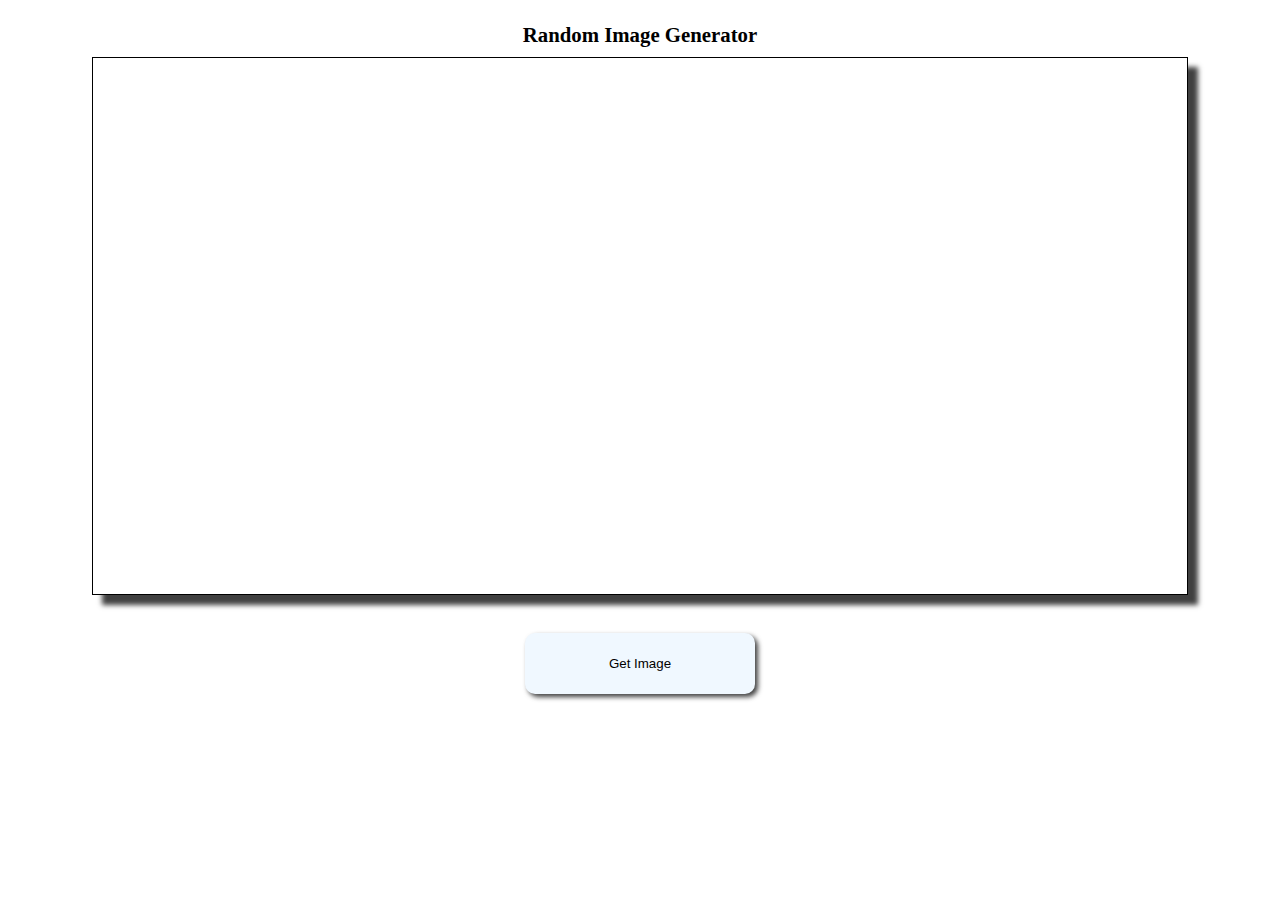
==== index.html @ 1a386e2b "My first commit" ====
<!DOCTYPE html>
<html lang="en">
<head>
    <meta charset="UTF-8">
    <meta name="viewport" content="width=device-width, initial-scale=1.0">
    <title>Random Image Generator</title>
    <link rel="stylesheet" href="index.css">
</head>
<body>
    <div class="container">
        <p class="title">Random Image Generator</p>
        <div class="img-container"></div>
        <button><span>Get Image</span></button>
    </div>
</body>
</html>
---- index.css ----
.container{
    width: 90vw;
    height: 85vh;
    padding: 5px 5px;
    position: relative;
    margin: auto;
    text-align: center;
}
.title{
    font-size: 1.3em;
    margin: 10px;
    font-weight: bold;
}
button{
    display: inline-block;
    width: 20%;
    height: 8%;
    position: relative;
    top: 5%;
    border-radius: 10px;
    border: 0px solid;
    background-color: aliceblue;
    box-shadow: 3px 3px 5px 0px rgba(0,0,0,0.75);
    transition: 0.5s;
}
button:hover{

}
button:active{
    box-shadow: 10px 9px 55px -2px rgba(0,0,0,0.75) inset;
}
span{
    opacity: 2;
}
.img-container{
    width: 95%;
    height: 70%;
    border: 1px solid black;
    box-shadow: 10px 10px 5px 0px rgba(0,0,0,0.75);
    margin: auto;
}
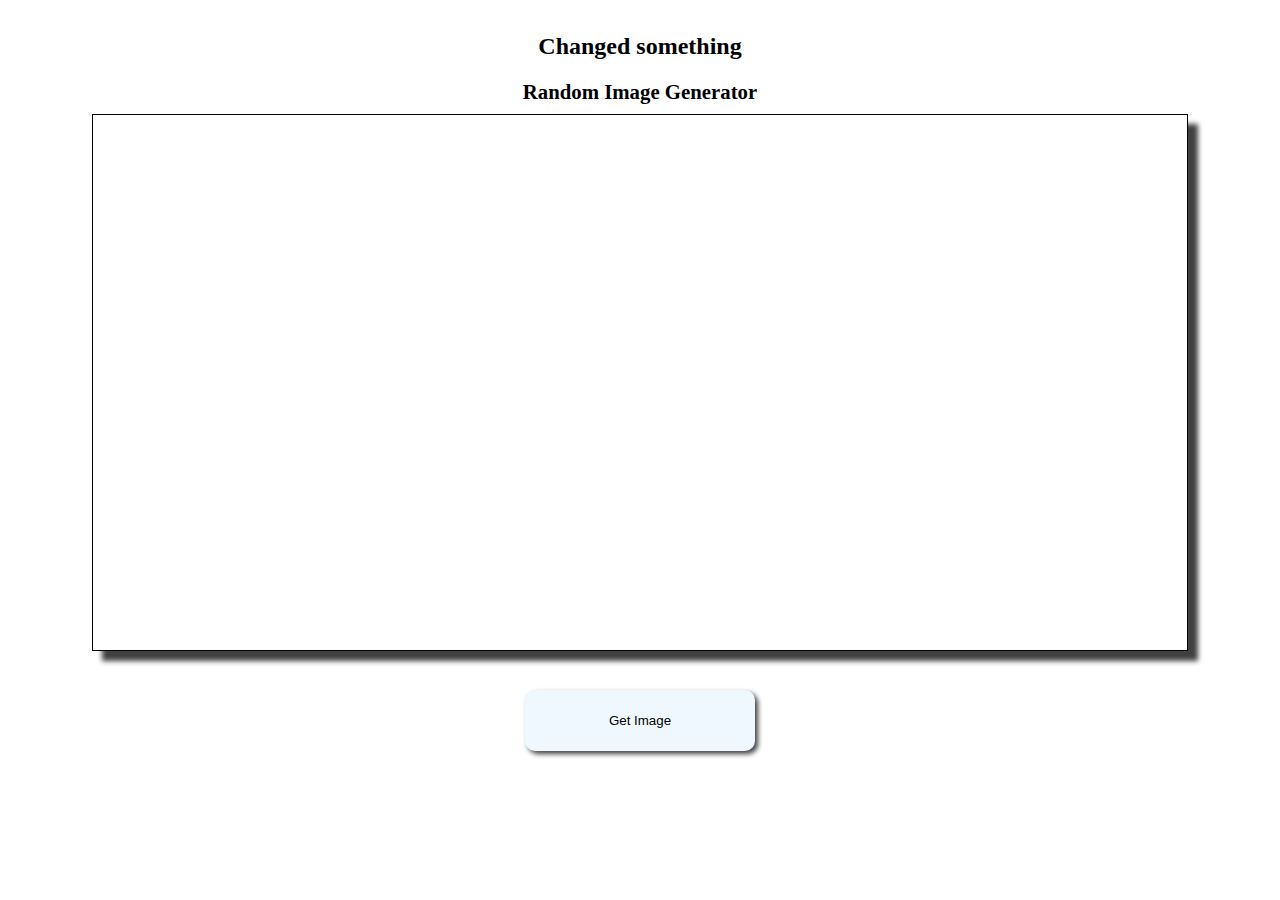
==== commit 72500c71: "Commit without staging" ====
--- a/index.html
+++ b/index.html
@@ -8,6 +8,7 @@
 </head>
 <body>
     <div class="container">
+        <h2>Changed something</h2>
         <p class="title">Random Image Generator</p>
         <div class="img-container"></div>
         <button><span>Get Image</span></button>
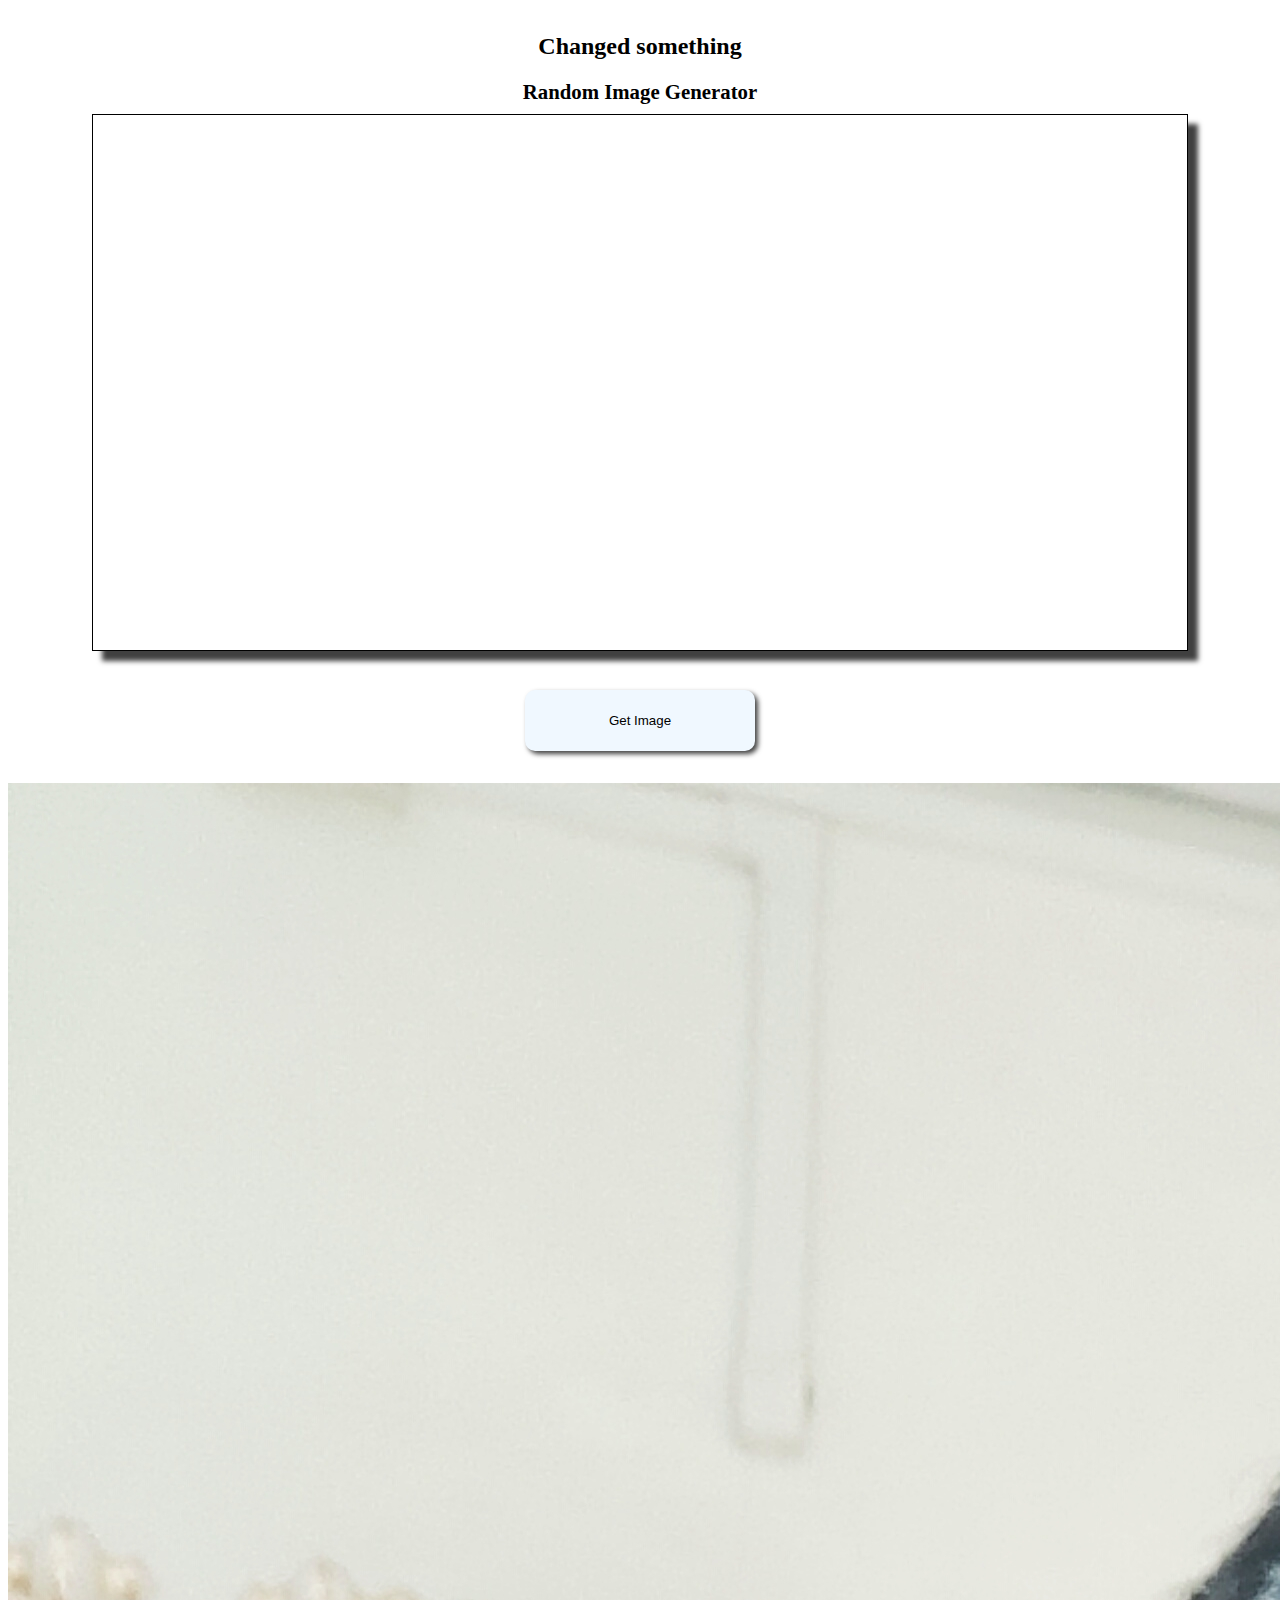
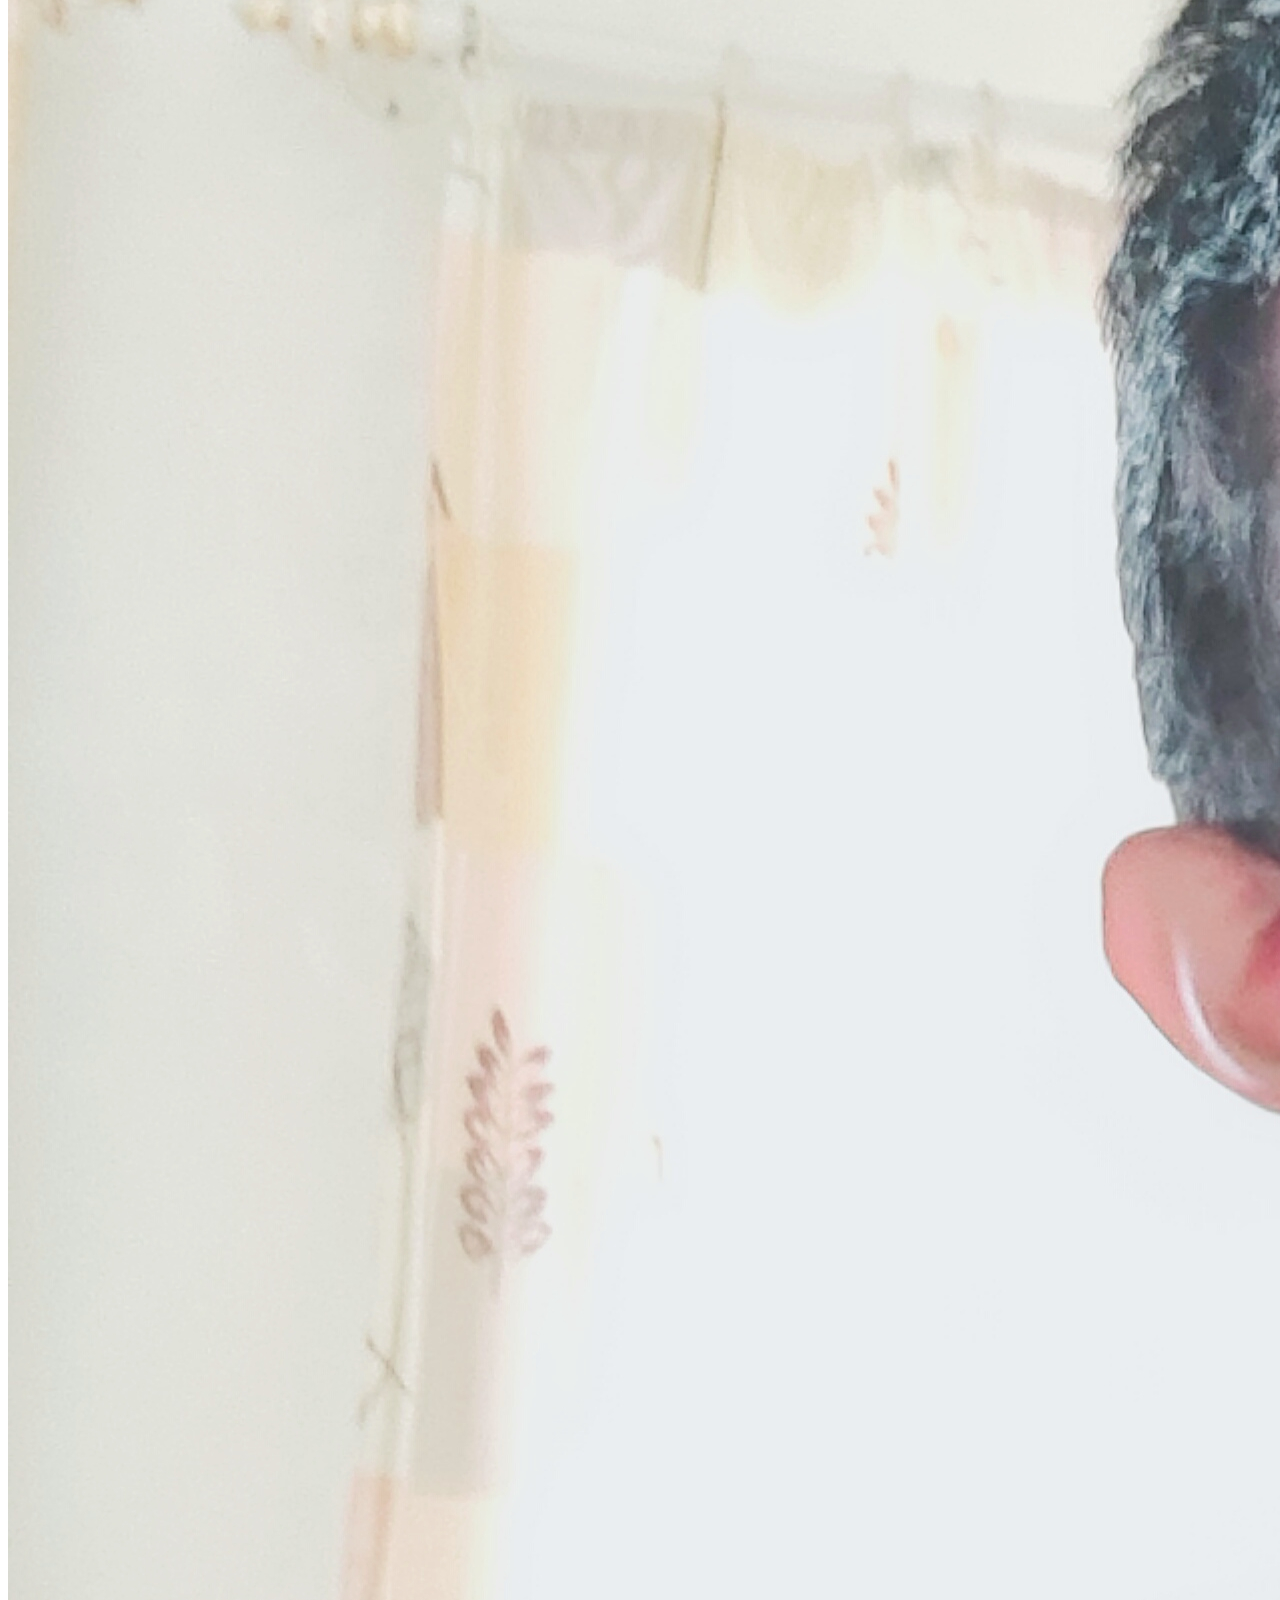
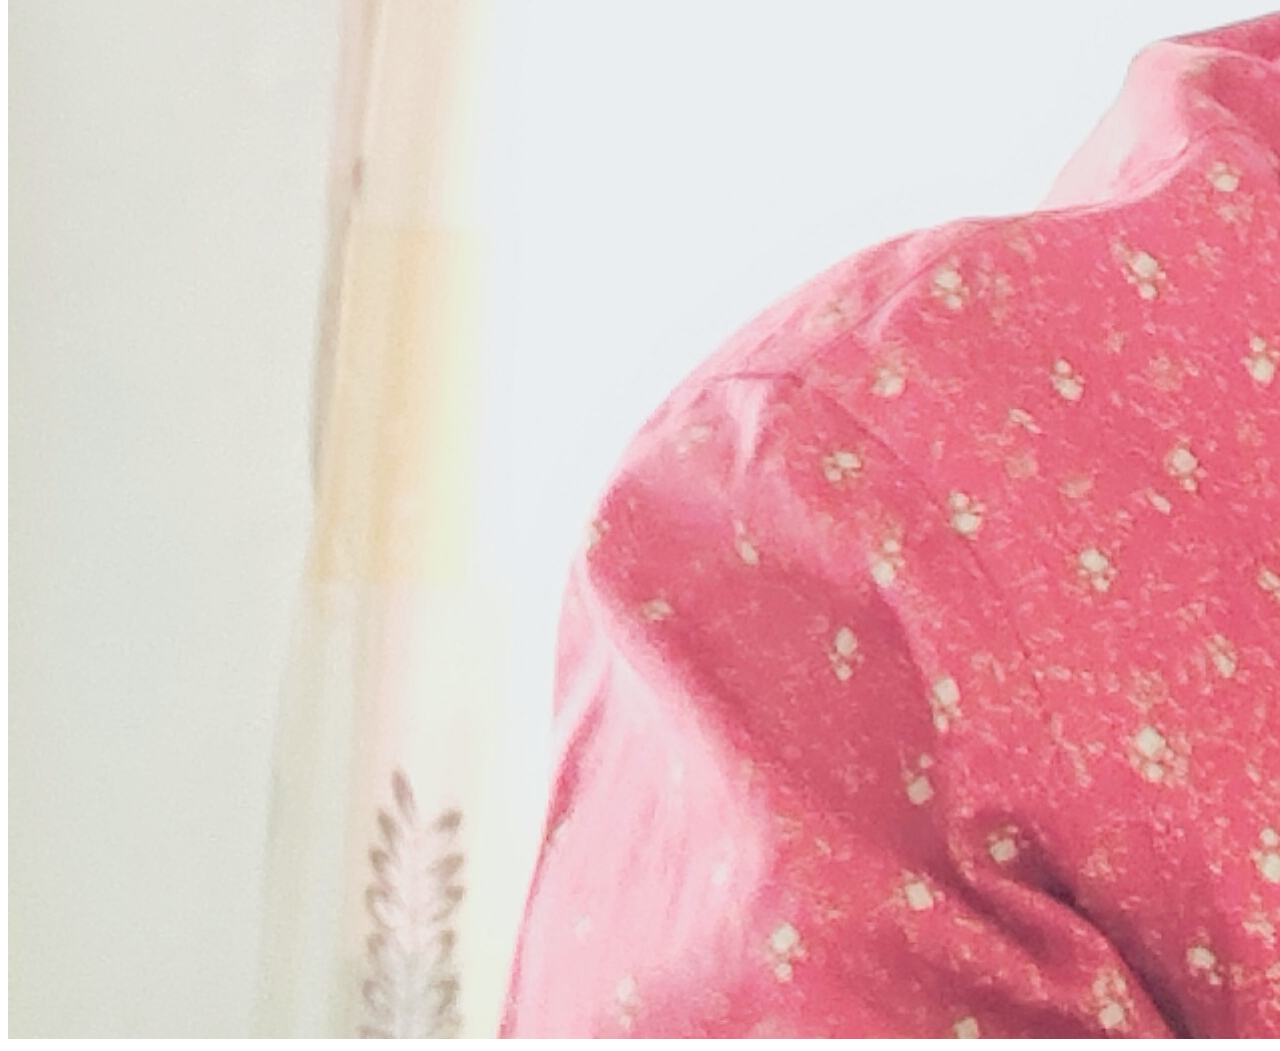
==== commit 87cc3f53: "Added image to index.html" ====
--- a/index.html
+++ b/index.html
@@ -13,5 +13,6 @@
         <div class="img-container"></div>
         <button><span>Get Image</span></button>
     </div>
+    <img src="pic1.jpg" alt="My Pic">
 </body>
 </html>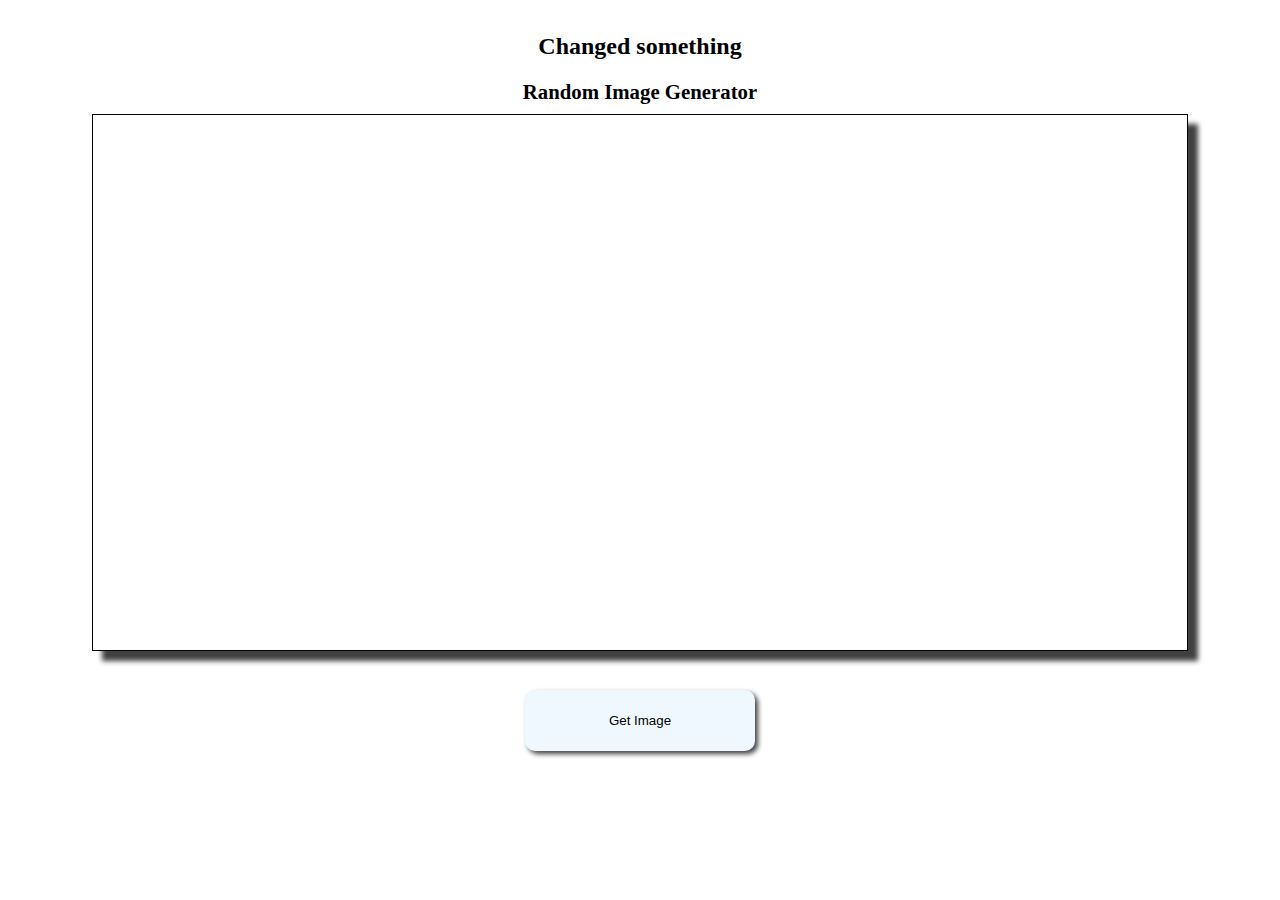
==== commit acff64ee: "Emergency error fixed" ====
--- a/index.html
+++ b/index.html
@@ -12,7 +12,7 @@
         <p class="title">Random Image Generator</p>
         <div class="img-container"></div>
         <button><span>Get Image</span></button>
+        <p>Emergency error fixed!!</p>
     </div>
-    <img src="pic1.jpg" alt="My Pic">
 </body>
 </html>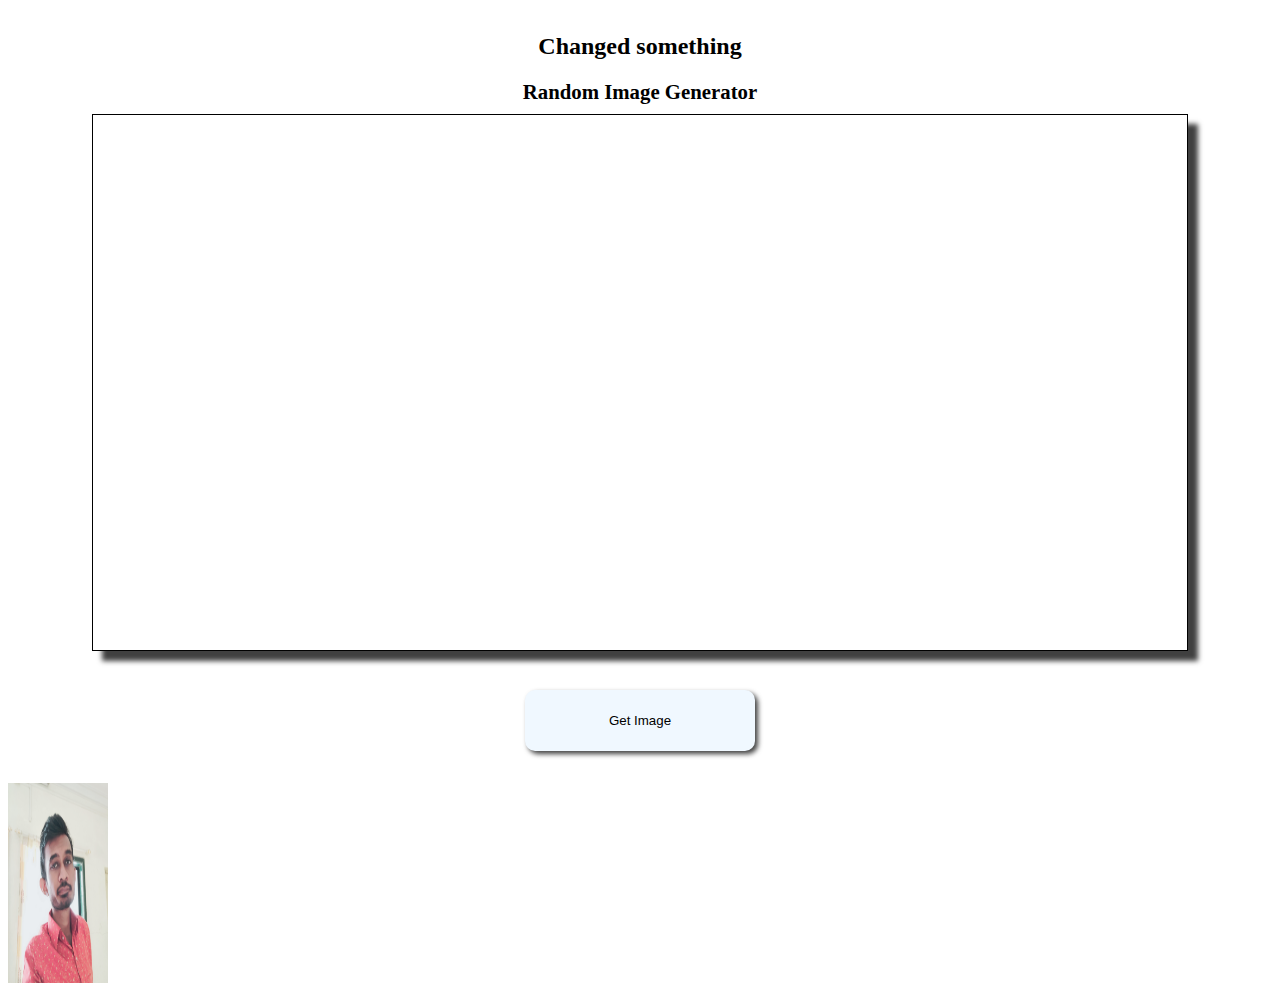
==== commit c5cd5141: "Image edited successfully" ====
--- a/index.html
+++ b/index.html
@@ -12,7 +12,7 @@
         <p class="title">Random Image Generator</p>
         <div class="img-container"></div>
         <button><span>Get Image</span></button>
-        <p>Emergency error fixed!!</p>
     </div>
+    <img src="pic1.jpg" alt="My Pic" style="height: 200px; width: 100px;">
 </body>
 </html>